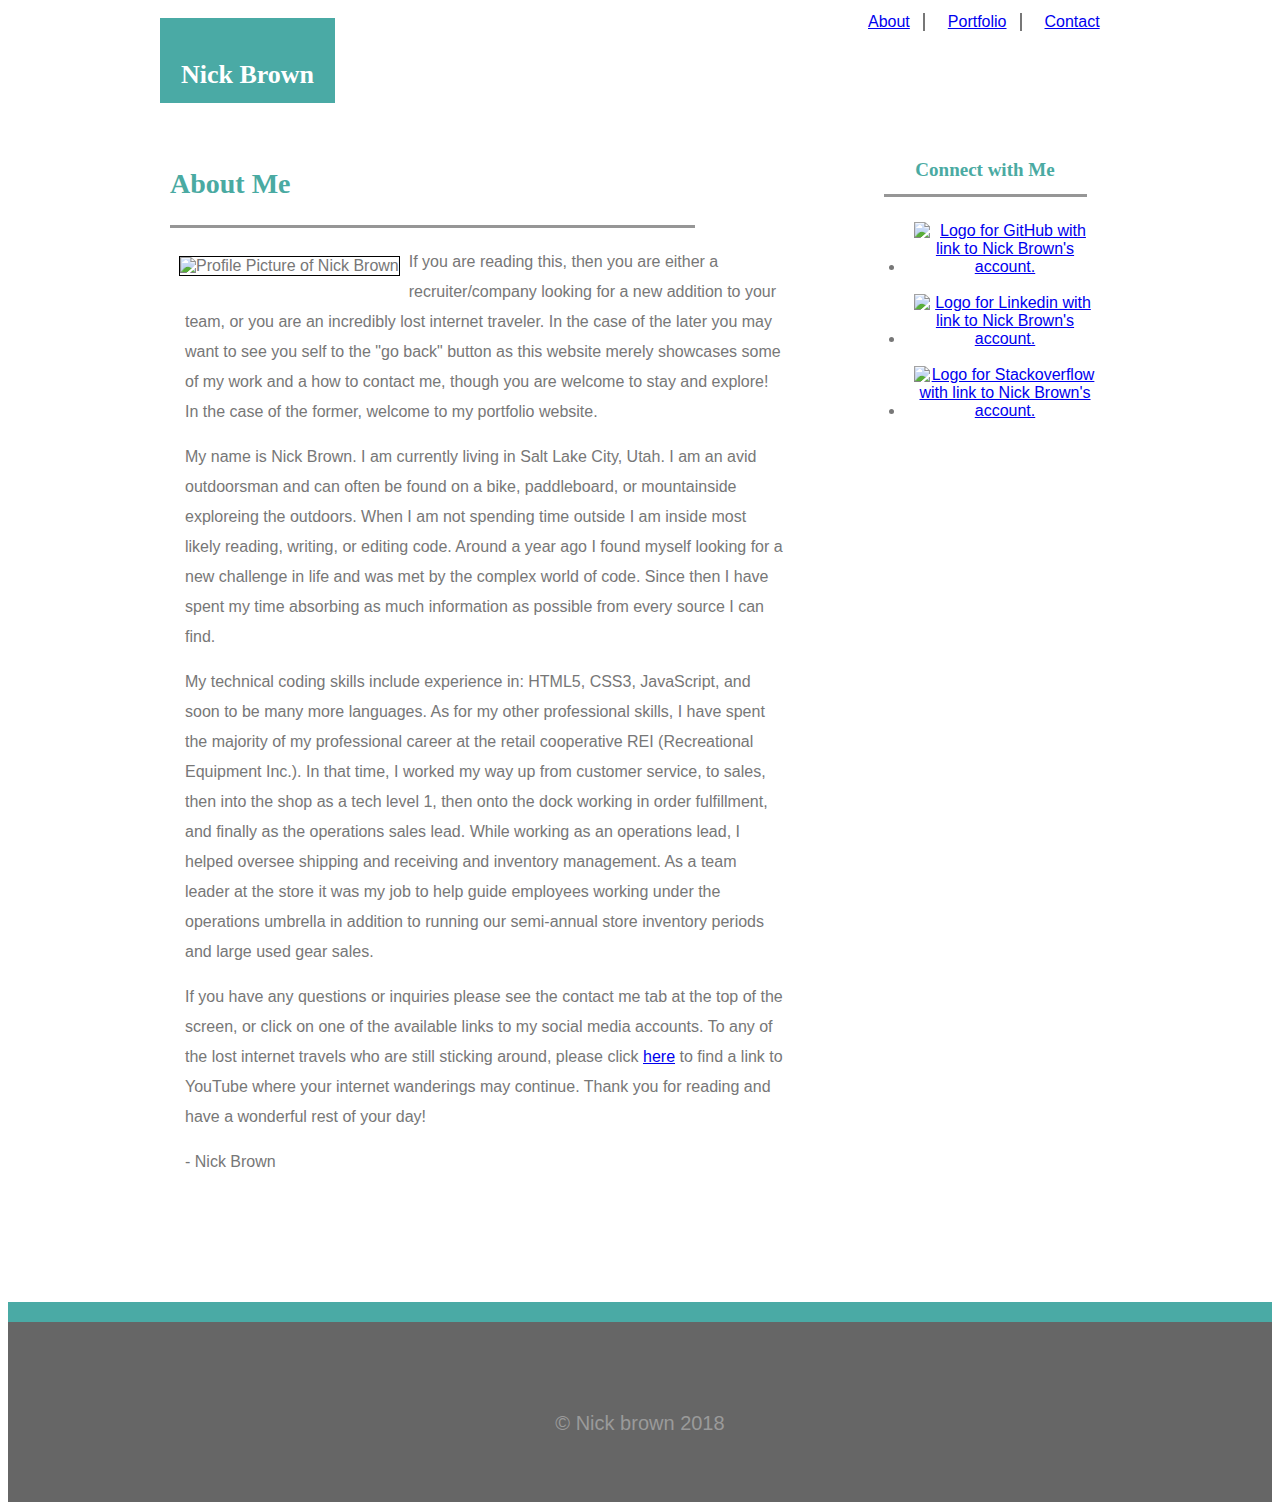
==== portfolio.html @ c942c6ba "started work on the contact.html page and added its corrisponding css to the style.css file." ====
<!DOCTYPE html>
<html lang="en">

<head>
    <meta charset="UTF-8">
    <meta name="viewport" content="width=device-width, initial-scale=1.0">
    <meta http-equiv="X-UA-Compatible" content="ie=edge">
    <title>Document</title>
    <link rel="stylesheet" href="css/reset.css">
    <link rel="stylesheet" type="text/css" href="css/style.css">
</head>

<body>
    <div class="wrapper">
        <div class="navBox">
            <nav>
                <div class="logo">
                    <h1>Nick Brown</h1>
                </div>
                <div class="linkToPages">
                    <ul>
                        <li class="linkBorder">
                            <a href="index.html">About</a>
                        </li>
                        <li class="linkBorder">
                            <a href="portfolio.html">Portfolio</a>
                        </li>
                        <li>
                            <a href="contact.html">Contact</a>
                        </li>
                    </ul>
                </div>
            </nav>
        </div>
        <div class="aboutMe">
            <h1 id="about-me_heading">About Me</h1>
            <div class="aboutMeContent">
                <img src="images/profilePic.jpg" alt="Profile Picture of Nick Brown">
                <p>
                    If you are reading this, then you are either a recruiter/company looking for a new addition to your team, or you are an incredibly
                    lost internet traveler. In the case of the later you may want to see you self to the "go back" button
                    as this website merely showcases some of my work and a how to contact me, though you are welcome to stay
                    and explore! In the case of the former, welcome to my portfolio website.
                </p>
                <p>
                    My name is Nick Brown. I am currently living in Salt Lake City, Utah. I am an avid outdoorsman and can often be found on
                    a bike, paddleboard, or mountainside exploreing the outdoors. When I am not spending time outside I am
                    inside most likely reading, writing, or editing code. Around a year ago I found myself looking for a
                    new challenge in life and was met by the complex world of code. Since then I have spent my time absorbing
                    as much information as possible from every source I can find.
                </p>
                <p>
                    My technical coding skills include experience in: HTML5, CSS3, JavaScript, and soon to be many more languages. As for my
                    other professional skills, I have spent the majority of my professional career at the retail cooperative
                    REI (Recreational Equipment Inc.). In that time, I worked my way up from customer service, to sales,
                    then into the shop as a tech level 1, then onto the dock working in order fulfillment, and finally as
                    the operations sales lead. While working as an operations lead, I helped oversee shipping and receiving
                    and inventory management. As a team leader at the store it was my job to help guide employees working
                    under the operations umbrella in addition to running our semi-annual store inventory periods and large
                    used gear sales.
                </p>
                <p>
                    If you have any questions or inquiries please see the contact me tab at the top of the screen, or click on one of the available
                    links to my social media accounts. To any of the lost internet travels who are still sticking around,
                    please click
                    <a href="http://www.youtube.com" target="_blank">here</a> to find a link to YouTube where your internet wanderings may continue. Thank you for reading
                    and have a wonderful rest of your day!
                </p>
                <p>
                    - Nick Brown
                </p>
            </div>
        </div>
        <div class="asideContent">
            <h2 id="social-media-links_heading">Connect with Me</h2>
            <ul>
                <li>
                    <a href="https://github.com/nick-d-brown" target="_blank">
                        <img class="social_media_images" src="images/if_github_square_black_107109.png" alt="Logo for GitHub with link to Nick Brown's account.">
                    </a>
                </li>
                <li>
                    <a href="https://www.linkedin.com/in/nicholas-brown-developer/" target="_blank">
                        <img class="social_media_images" src="images/if_linkedin_square_color_107091.png" alt="Logo for Linkedin with link to Nick Brown's account.">
                    </a>
                </li>
                <li>
                    <a href="https://stackoverflow.com/users/8822598/nick-brown" target="_blank">
                        <img class="social_media_images" src="images/if_stackoverflow_273179.png" alt="Logo for Stackoverflow with link to Nick Brown's account.">
                    </a>
                </li>
            </ul>
        </div>
        <div id="footer_top-decoration"></div>
        <footer>
            <p> &copy Nick brown 2018</p>

        </footer>


    </div>
</body>

</html>
---- css/style.css ----
/* {all pages} general page style */

body {
    font-family: 'Arial', 'Helvetica Neue', Helvetica, sans-serif;
    color: #777777;
    background: url(./../images/bodybackground/concrete-texture.png);
    
    

}

h1, h2, h3, h4, h5, h6 {
    font-family: 'Georgia', Times, 'Times New Roman', serif;
}

.wrapper {
    display: grid;
    grid-template-columns: 1fr 650px 40px 270px 1fr;
    grid-template-rows: 96px 35px repeat(4, 1fr) 35px 100px;
    
    
}

/* {all pages} end of general css style */

/* {all pages} navbar style */

.navBox {
    grid-column: 1 / 6;
    grid-row: 1 / 2;
    display: grid;
    grid-template-columns: 1fr ;
}

nav {
    grid-row: 1 / 2;
    display: grid;
    grid-template-columns: 1fr 650px 40px 270px 1fr;
    background: #fff;
    height: 95px;
    position: static;
    
}

.logo {
    grid-column: 2 / 3 ;
    background: #4aaaa5;
    color: #fff;
    width: 175px;
    height: 85px;
    text-align: center;
    position: relative;
    bottom: -10px;
}

.logo>h1 {
    position: relative;
    top: 25px;
    font-weight: 700;
    font-size: 26px;
    color: #fff;
}

.linkToPages {
    grid-column: 4 / 5;
    height: 195px;
}

.linkToPages ul {
    list-style-type: none;
    margin: 0px;    
    padding: 0px;
    overflow: hidden;

}

.linkToPages li {
    float: left;
    text-align: center;
    padding: 0px 13px;
    margin: 5px;
    text-decoration: none;
}

.linkToPages>ul li {
    background:#fff;
    color: #777777;
}


.linkBorder {
    background:#fff;
    color: #777777;
    border-right: solid 2px #777777;
}

.linkToPages>ul li:active {
    background: #4aaaa5;
}

.linkToPages>ul li:hover {
    background: #9a9a9a
}

/* {all pages} end of navbar style */

/* {index.html} about me section style */

.aboutMe {
    grid-column: 2 / 3 ;
    grid-row: 3 / 8;
    background: #fff;
    padding: 10px;
}

#about-me_heading {
    font-size: 28px;
    font-weight: 700;
    color: #4AAAA2;
    width: 525px;
    padding-bottom: 25px;
    border-bottom: 3px solid #969696;
    
}

.aboutMeContent>img {
    float: left;
    border: 1px solid #000000;  
    margin: 9px;
}

.aboutMeContent>p {
    margin: 15px;
    line-height: 30px;
}

/* end of {index.html} about me section style */

/* {contact.html} contact form style */

.contact {
    grid-column: 2 / 3 ;
    grid-row: 3 / 8;
    background: #fff;
    padding: 10px;
}

#contact_heading {
    font-size: 28px;
    font-weight: 700;
    color: #4AAAA2;
    width: 525px;
    padding-bottom: 25px;
    border-bottom: 3px solid #969696;
    
}

.contactContent>img {
    float: left;
    border: 1px solid #000000;  
    margin: 9px;
}

.contactContent form p {
    margin: 5px;
    padding: 5px;
    font-size: 20px;
}

.contact-name-textbox {
    height: 35px;
    width: 585px;
    padding: 5px;
    margin: 5px;

}

.contact-email-textbox {
    height: 35px;
    width: 585px;
    padding: 5px;
    margin: 5px;
}

.contact-message {
    height: 250px;
    width: 585px;
    padding: 5px;
    margin: 5px;
}

.contact-message-button {
    background: #4AAAA2;
    color: #fff;
    font-size: 18px;
    margin: 5px;
    padding: 10px;
    height: 40px;
    width: 120px;
    text-align: center;
}

/* end {contact.html} contact form style */

/* {all pages} sidebar generic connect style */

.asideContent {
    grid-column: 4 / 5;
    grid-row: 3 / 4;
    background: #fff;
    padding: 10px;
    height: 140px;
}

.asideContent li {
    float: left;
    text-align: center;
    padding: 0px 5px;
    margin: 5px;
    text-decoration: none;
}

.asideContent>ul li {
    background:#fff;
    color: #777777;
}

.social_media_images {
   width: 55px;
   height: 55px; 
   padding: 4px;
}

#social-media-links_heading {
    font-size: 19px;
    text-align: center;
    font-weight: 700;
    color: #4AAAA2;
    width: 203px;
    margin: 5px auto;
    padding: 5px 0px 13px 0px;
    border-bottom: 3px solid #969696;   
}

/* end {all pages} sidebar generic connect style */

/* {all pages} footer style */

footer {
    grid-column: 1 / 6;
    grid-row: 12 / 14;
    text-align: center;
    height: 100px;
    position: static;
    background: #666666;
    padding: 50px;
    z-index: -1;

}

footer>p {
    position:relative;
    top: 40px;
    color: #9a9a9a;
    font-size: 20px;
}

#footer_top-decoration {
    height: 20px;
    background: #4aaaa5;
    position: relative;
    top: 0px;
    grid-column: 1 / 6;
    grid-row: 12 / 14;
    z-index: 1;

}

/* end {all pages} footer style */
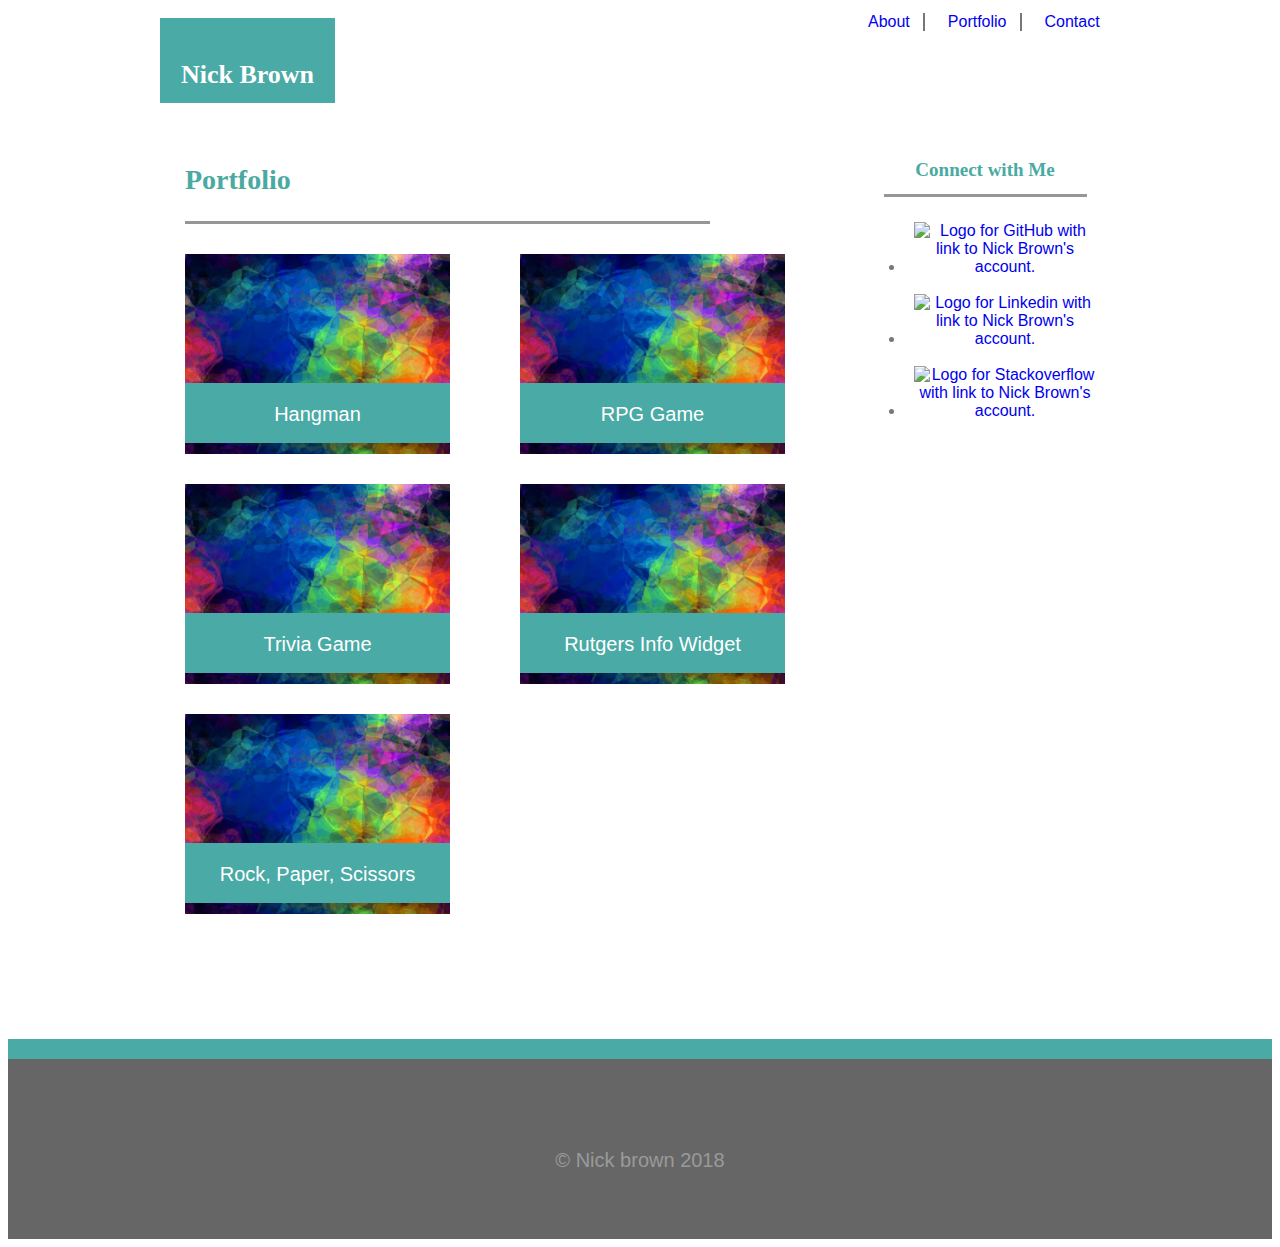
==== commit 38b79337: "Added final touches to the style.css and to the portfolio.html file." ====
--- a/portfolio.html
+++ b/portfolio.html
@@ -32,43 +32,35 @@
                 </div>
             </nav>
         </div>
-        <div class="aboutMe">
-            <h1 id="about-me_heading">About Me</h1>
-            <div class="aboutMeContent">
-                <img src="images/profilePic.jpg" alt="Profile Picture of Nick Brown">
-                <p>
-                    If you are reading this, then you are either a recruiter/company looking for a new addition to your team, or you are an incredibly
-                    lost internet traveler. In the case of the later you may want to see you self to the "go back" button
-                    as this website merely showcases some of my work and a how to contact me, though you are welcome to stay
-                    and explore! In the case of the former, welcome to my portfolio website.
-                </p>
-                <p>
-                    My name is Nick Brown. I am currently living in Salt Lake City, Utah. I am an avid outdoorsman and can often be found on
-                    a bike, paddleboard, or mountainside exploreing the outdoors. When I am not spending time outside I am
-                    inside most likely reading, writing, or editing code. Around a year ago I found myself looking for a
-                    new challenge in life and was met by the complex world of code. Since then I have spent my time absorbing
-                    as much information as possible from every source I can find.
-                </p>
-                <p>
-                    My technical coding skills include experience in: HTML5, CSS3, JavaScript, and soon to be many more languages. As for my
-                    other professional skills, I have spent the majority of my professional career at the retail cooperative
-                    REI (Recreational Equipment Inc.). In that time, I worked my way up from customer service, to sales,
-                    then into the shop as a tech level 1, then onto the dock working in order fulfillment, and finally as
-                    the operations sales lead. While working as an operations lead, I helped oversee shipping and receiving
-                    and inventory management. As a team leader at the store it was my job to help guide employees working
-                    under the operations umbrella in addition to running our semi-annual store inventory periods and large
-                    used gear sales.
-                </p>
-                <p>
-                    If you have any questions or inquiries please see the contact me tab at the top of the screen, or click on one of the available
-                    links to my social media accounts. To any of the lost internet travels who are still sticking around,
-                    please click
-                    <a href="http://www.youtube.com" target="_blank">here</a> to find a link to YouTube where your internet wanderings may continue. Thank you for reading
-                    and have a wonderful rest of your day!
-                </p>
-                <p>
-                    - Nick Brown
-                </p>
+        <div class="portfolio">
+            <div class="portfolioContent">
+                <h1 id="portfolio_heading">Portfolio</h1>
+               
+                <div id="img_1">
+                        <img src="images/abstract_rainbow.jpg" alt="">
+                        <p>Hangman</p>
+                </div>
+                <div id="img_2">
+                        <img src="images/abstract_rainbow.jpg" alt="">
+                        <p>RPG Game</p>
+                </div>
+                <div id="img_3">
+                        <img src="images/abstract_rainbow.jpg" alt="">
+                        <p>Trivia Game</p>
+                </div>
+                <div id="img_4">
+                        <img src="images/abstract_rainbow.jpg" alt="">
+                        <p>Rutgers Info Widget</p>
+                </div>
+                
+                <div id="img_5">
+                        <img src="images/abstract_rainbow.jpg" alt="">
+                        <p>Rock, Paper, Scissors</p>
+                </div>
+                
+                
+                
+                    
             </div>
         </div>
         <div class="asideContent">
@@ -94,10 +86,7 @@
         <div id="footer_top-decoration"></div>
         <footer>
             <p> &copy Nick brown 2018</p>
-
         </footer>
-
-
     </div>
 </body>
 
--- a/css/style.css
+++ b/css/style.css
@@ -11,6 +11,10 @@
 
 h1, h2, h3, h4, h5, h6 {
     font-family: 'Georgia', Times, 'Times New Roman', serif;
+}
+
+a {
+    text-decoration: none;
 }
 
 .wrapper {
@@ -64,6 +68,7 @@
 .linkToPages {
     grid-column: 4 / 5;
     height: 195px;
+    text-decoration: none;
 }
 
 .linkToPages ul {
@@ -136,6 +141,159 @@
 
 /* end of {index.html} about me section style */
 
+/* {portfolio.html} portfolio section style */
+
+.portfolio {
+    grid-column: 2 / 3 ;
+    grid-row: 3 / 8;
+    display: grid;
+    grid-template-columns: 1fr;
+    grid-template-rows: 1fr;
+    grid-gap: 15px;
+    background: #fff;
+    padding: 10px;
+}
+
+.portfolioContent {
+    grid-column: 1 / 2;
+    grid-row: 1 / 2;
+    display: grid;
+    grid-template-columns: 1fr;
+    grid-template-rows: 6fr;
+}
+
+#portfolio_heading {
+    grid-column: 1 / 3;
+    grid-row: 1 / 2;    
+    font-size: 28px;
+    font-weight: 700;
+    color: #4AAAA2;
+    width: 525px;
+    padding-bottom: 25px;
+    border-bottom: 3px solid #969696;
+    margin: 15px;
+}
+
+#img_1 {
+    grid-column: 1 / 2;
+    grid-row: 2 / 3;
+    /* display: inline; */
+    height: 200px;
+    width:265px;
+    margin:15px;
+}
+
+#img_2 {
+    grid-column: 2 / 2;
+    grid-row: 2 / 3;
+    /* display: inline; */
+    height: 200px;
+    width:265px;
+    margin:15px;
+}
+
+#img_3 {
+    grid-column: 1 / 2;
+    grid-row: 3 / 4;
+    /* display: inline; */
+    height: 200px;
+    width:265px;
+    margin:15px;
+}
+#img_4 {
+    grid-column: 2 / 2;
+    grid-row: 3 / 4;
+    /* display: inline; */
+    height: 200px;
+    width:265px;
+    margin:15px;
+}
+#img_5 {
+    grid-column: 1 / 2;
+    grid-row: 4 / 5;
+    /* display: inline; */
+    height: 200px;
+    width:265px;
+    margin:15px;
+}       
+
+#img_1 p{
+    width: 225px;
+    height: 20px;
+    margin: 0px;
+    padding: 20px;
+    background: #4aaaa5;
+    color: #fff;
+    font-weight: 500;
+    font-size: 20px;
+    text-align: center;
+    position: relative;
+    top: -75px;
+}
+#img_2 p{
+    width: 225px;
+    height: 20px;
+    margin: 0px;
+    padding: 20px;
+    background: #4aaaa5;
+    color: #fff;
+    font-weight: 500;
+    font-size: 20px;
+    text-align: center;
+    position: relative;
+    top: -75px;
+}
+#img_3 p{
+    width: 225px;
+    height: 20px;
+    margin: 0px;
+    padding: 20px;
+    background: #4aaaa5;
+    color: #fff;
+    font-weight: 500;
+    font-size: 20px;
+    text-align: center;
+    position: relative;
+    top: -75px;
+}
+#img_4 p{
+    width: 225px;
+    height: 20px;
+    margin: 0px;
+    padding: 20px;
+    background: #4aaaa5;
+    color: #fff;
+    font-weight: 500;
+    font-size: 20px;
+    text-align: center;
+    position: relative;
+    top: -75px;
+}
+#img_5 p{
+    width: 225px;
+    height: 20px;
+    margin: 0px;
+    padding: 20px;
+    background: #4aaaa5;
+    color: #fff;
+    font-weight: 500;
+    font-size: 20px;
+    text-align: center;
+    position: relative;
+    top: -75px;
+}
+
+
+.portfolioContent img {
+    width: 265px;
+    height: 200px;
+    
+}
+
+
+
+/* end {portfolio.html} portfolio section style */
+
 /* {contact.html} contact form style */
 
 .contact {
@@ -172,6 +330,7 @@
     width: 585px;
     padding: 5px;
     margin: 5px;
+    font-size: 16px;
 
 }
 
@@ -180,6 +339,7 @@
     width: 585px;
     padding: 5px;
     margin: 5px;
+    font-size: 16px;
 }
 
 .contact-message {
@@ -277,5 +437,3 @@
 }
 
 /* end {all pages} footer style */
-
-
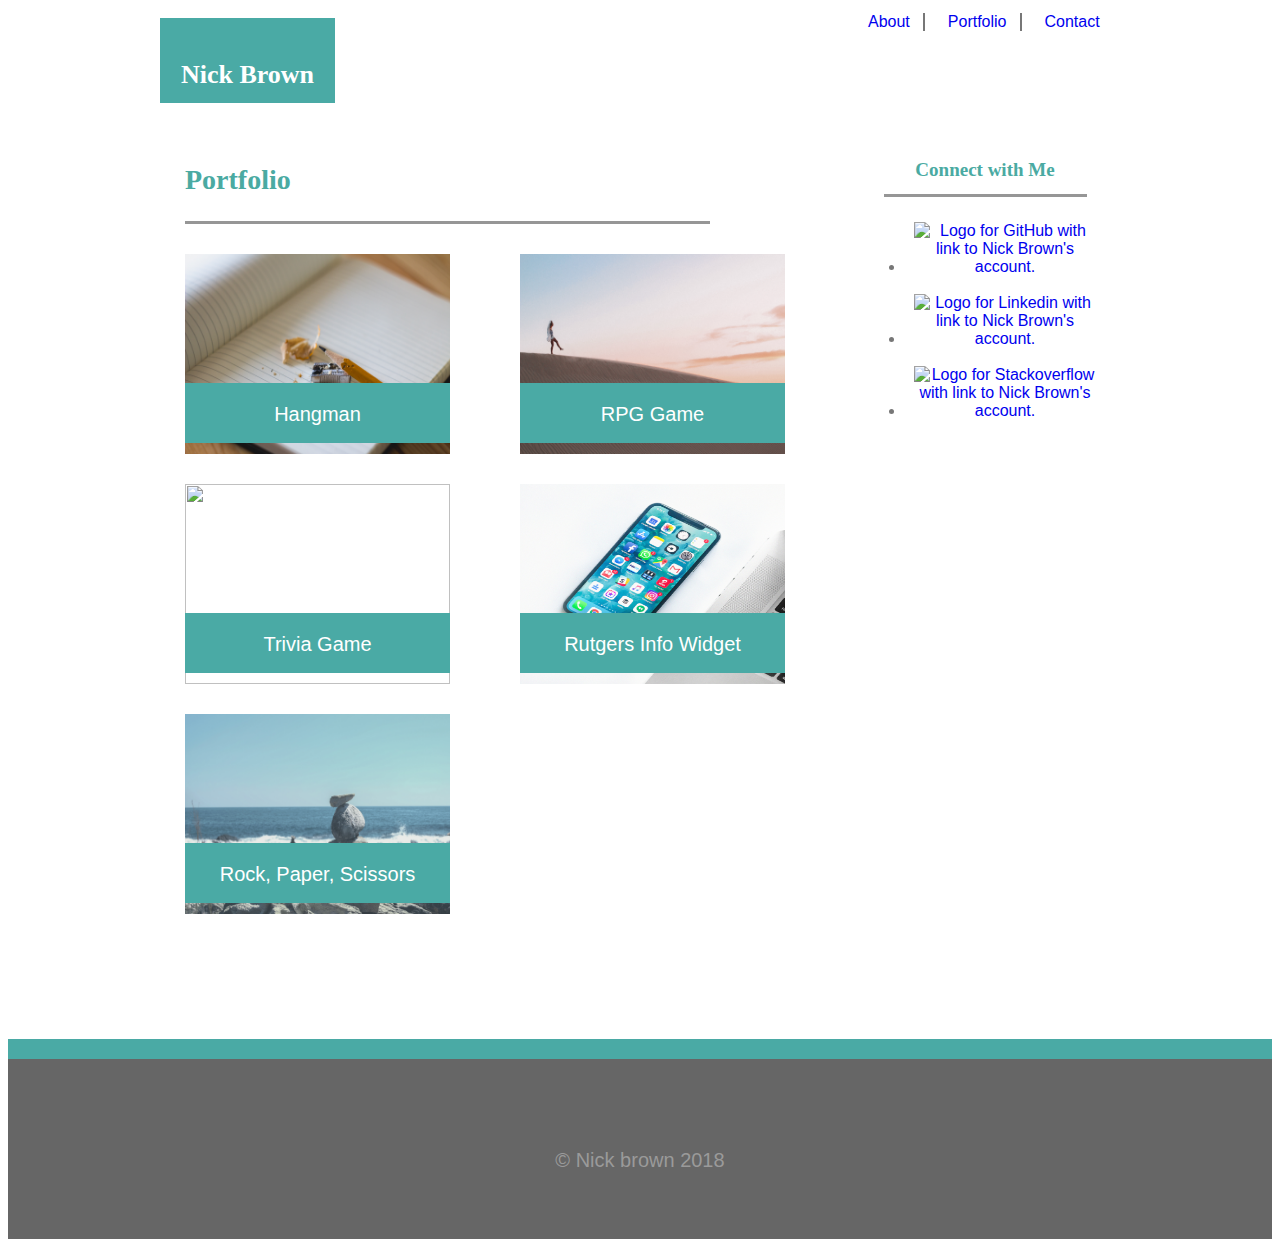
==== commit 435c5b7f: "Added comments to portfolio.html and changed images and links, added images to the images folder, ad" ====
--- a/portfolio.html
+++ b/portfolio.html
@@ -12,6 +12,7 @@
 
 <body>
     <div class="wrapper">
+        <!-- navbar start -->
         <div class="navBox">
             <nav>
                 <div class="logo">
@@ -32,37 +33,53 @@
                 </div>
             </nav>
         </div>
+        <!-- navbar end -->
+
+        <!-- portfolio start -->
         <div class="portfolio">
             <div class="portfolioContent">
                 <h1 id="portfolio_heading">Portfolio</h1>
                
                 <div id="img_1">
-                        <img src="images/abstract_rainbow.jpg" alt="">
+                    <a href="######">
+                        <img src="images/1-hangman-game.jpg" alt="">
+                         <!-- Photo by Angelina Litvin on Unsplash https://unsplash.com/photos/K3uOmmlQmOo -->
                         <p>Hangman</p>
+                    </a>
                 </div>
                 <div id="img_2">
-                        <img src="images/abstract_rainbow.jpg" alt="">
+                    <a href="######">
+                        <img src="images/2-sanddunes.jpg" alt="">
+                         <!-- Photo by Savannah Walters on Unsplash https://images.unsplash.com/photo-1515819119497-e71c25b128ab?auto=format&fit=crop&w=2100&q=80 -->
                         <p>RPG Game</p>
+                    </a>
                 </div>
                 <div id="img_3">
-                        <img src="images/abstract_rainbow.jpg" alt="">
+                    <a href="######">
+                        <img src="images/3-trivia-game.jpg" alt="">
+                         <!-- Photo by Thomas Kelley on Unsplash https://unsplash.com/photos/hHL08lF7Ikc -->
                         <p>Trivia Game</p>
+                    </a>
                 </div>
                 <div id="img_4">
-                        <img src="images/abstract_rainbow.jpg" alt="">
+                    <a href="######">
+                        <img src="images/4-rutgers-info-widget.jpg" alt="">
+                         <!-- Photo by Rahul Chakraborty on Unsplash https://unsplash.com/photos/xsGxhtAsfSA -->
                         <p>Rutgers Info Widget</p>
+                    </a>
                 </div>
-                
                 <div id="img_5">
-                        <img src="images/abstract_rainbow.jpg" alt="">
+                    <a href="######">
+                        <img src="images/5-rock-paper-scissors.jpg" alt="">
+                         <!-- Photo by Peter John Maridable on Unsplash https://unsplash.com/photos/aEMuCTmpqX0 -->
                         <p>Rock, Paper, Scissors</p>
-                </div>
-                
-                
-                
-                    
+                    </a>
+                </div>                                                     
             </div>
         </div>
+        <!-- portfolio end -->
+
+        <!-- aside for social media links start -->
         <div class="asideContent">
             <h2 id="social-media-links_heading">Connect with Me</h2>
             <ul>
@@ -84,9 +101,13 @@
             </ul>
         </div>
         <div id="footer_top-decoration"></div>
+        <!-- aside for social media links end -->
+
+        <!-- footer start -->
         <footer>
             <p> &copy Nick brown 2018</p>
         </footer>
+        <!-- footer end -->
     </div>
 </body>
 
